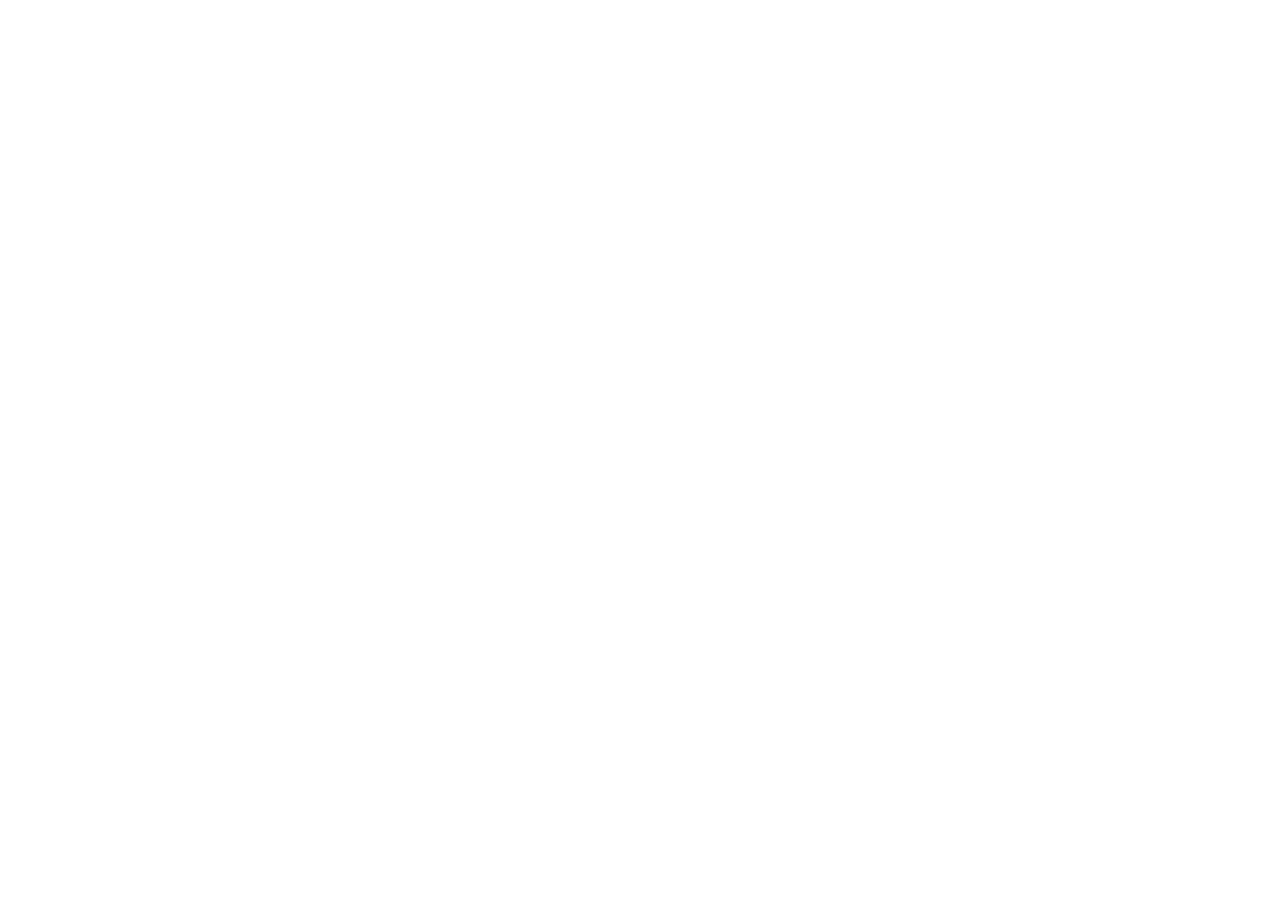
==== git.html @ 076c04a5 "first commit" ====
<!DOCTYPE html>
<html lang="en">
<head>
    <meta charset="UTF-8">
    <meta name="viewport" content="width=device-width, initial-scale=1.0">
    <title>Document</title>
</head>
<body>
    
</body>
</html>
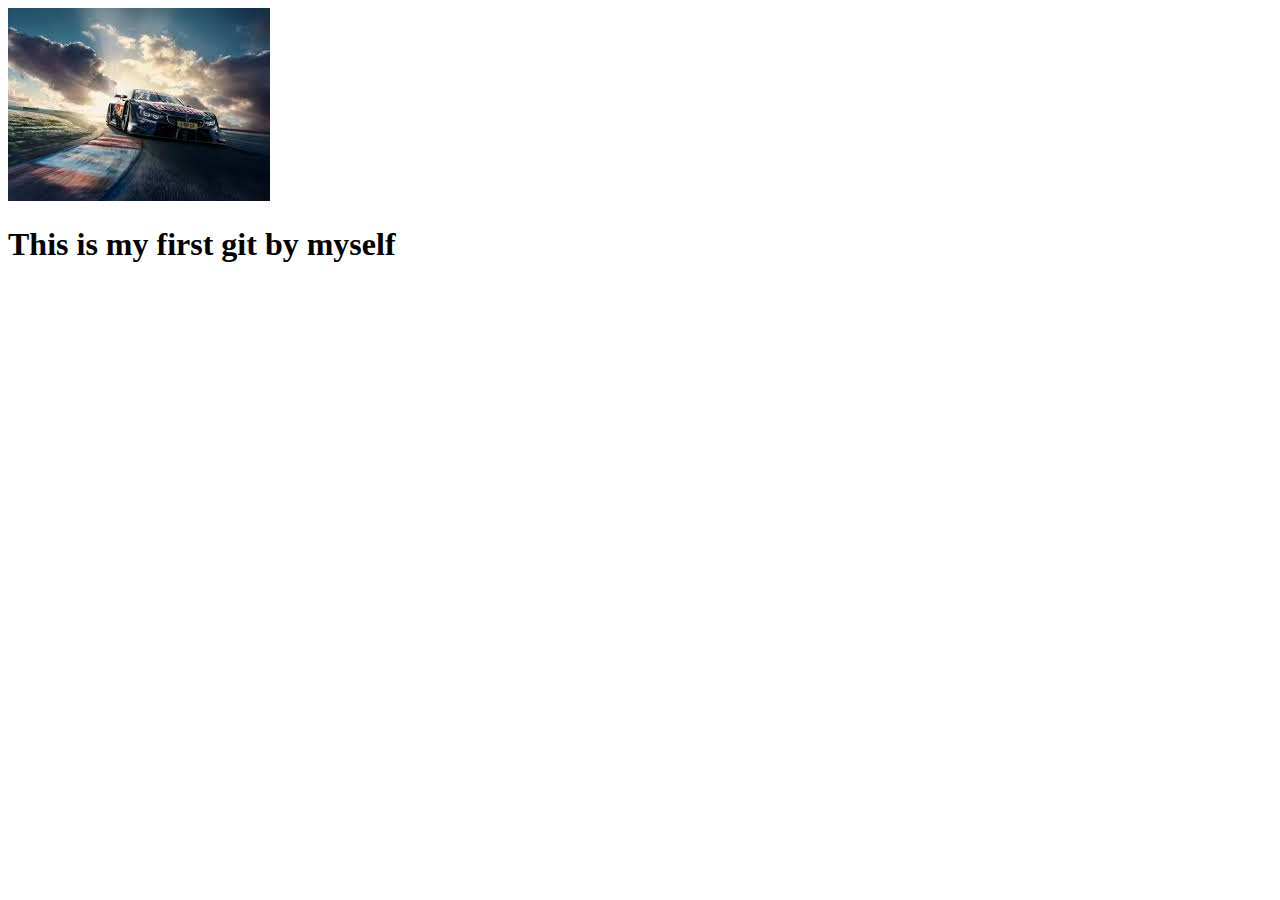
==== commit d2dbc996: "I added html" ====
--- a/git.html
+++ b/git.html
@@ -6,6 +6,11 @@
     <title>Document</title>
 </head>
 <body>
-    
+    <header>
+        <nav>
+            <img src="[data-uri]" alt="">
+        </nav>
+    </header>
+    <h1>This is my first git by myself</h1>
 </body>
 </html>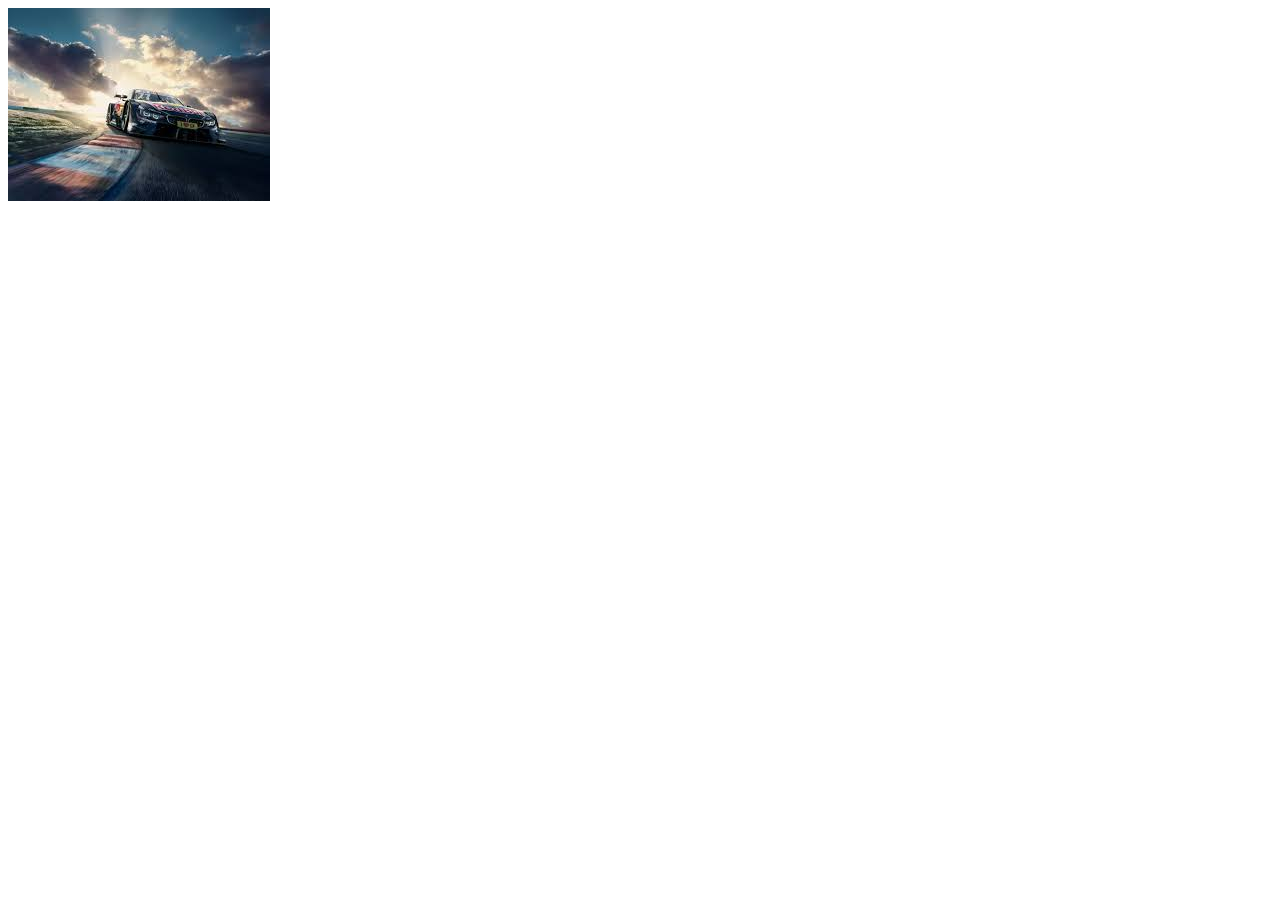
==== commit bbc9719c: "added console" ====
--- a/git.html
+++ b/git.html
@@ -11,6 +11,8 @@
             <img src="[data-uri]" alt="">
         </nav>
     </header>
+    <script>    
     <h1>This is my first git by myself</h1>
+    </script>
 </body>
 </html>